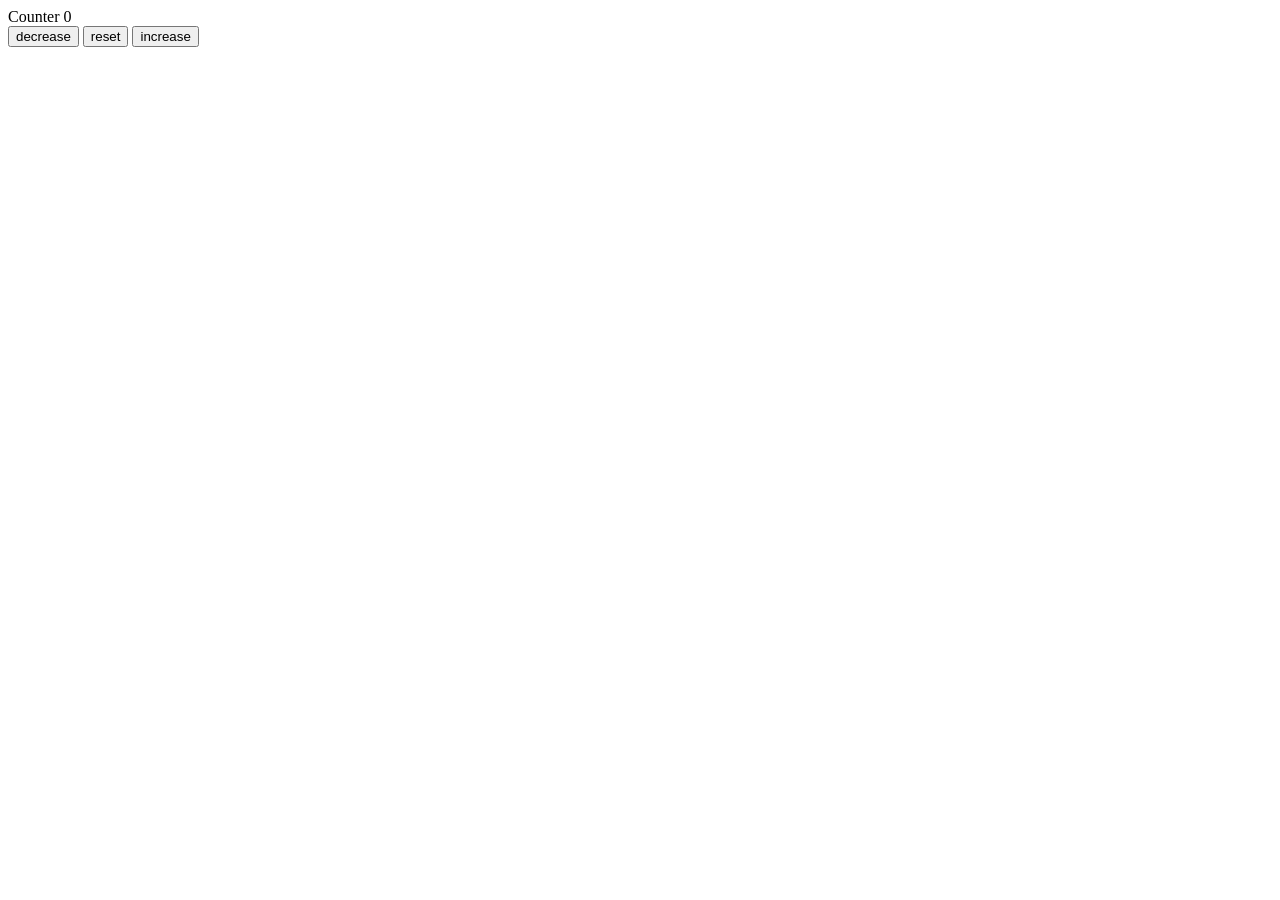
==== 02-counter/setup/index.html @ 55b3fecc "creating a counter" ====
<!DOCTYPE html>
<html lang="en">
  <head>
    <meta charset="UTF-8" />
    <meta name="viewport" content="width=device-width, initial-scale=1.0" />
    <title>Counter</title>

    <!-- styles -->
    <link rel="stylesheet" href="styles.css" />
  </head>
  <body>
    <main>
      <hi>
        
        Counter

      </hi>
      <span id="value">0</span>
      <div class= "button-containers">
        <button class="btn decrease">decrease</button>
        <button class="btn reset">reset</button>
        <button class="btn increase">increase</button>
      </div>
    </main>
    <!-- javascript -->
    <script src="app.js"></script>
  </body>
</html>
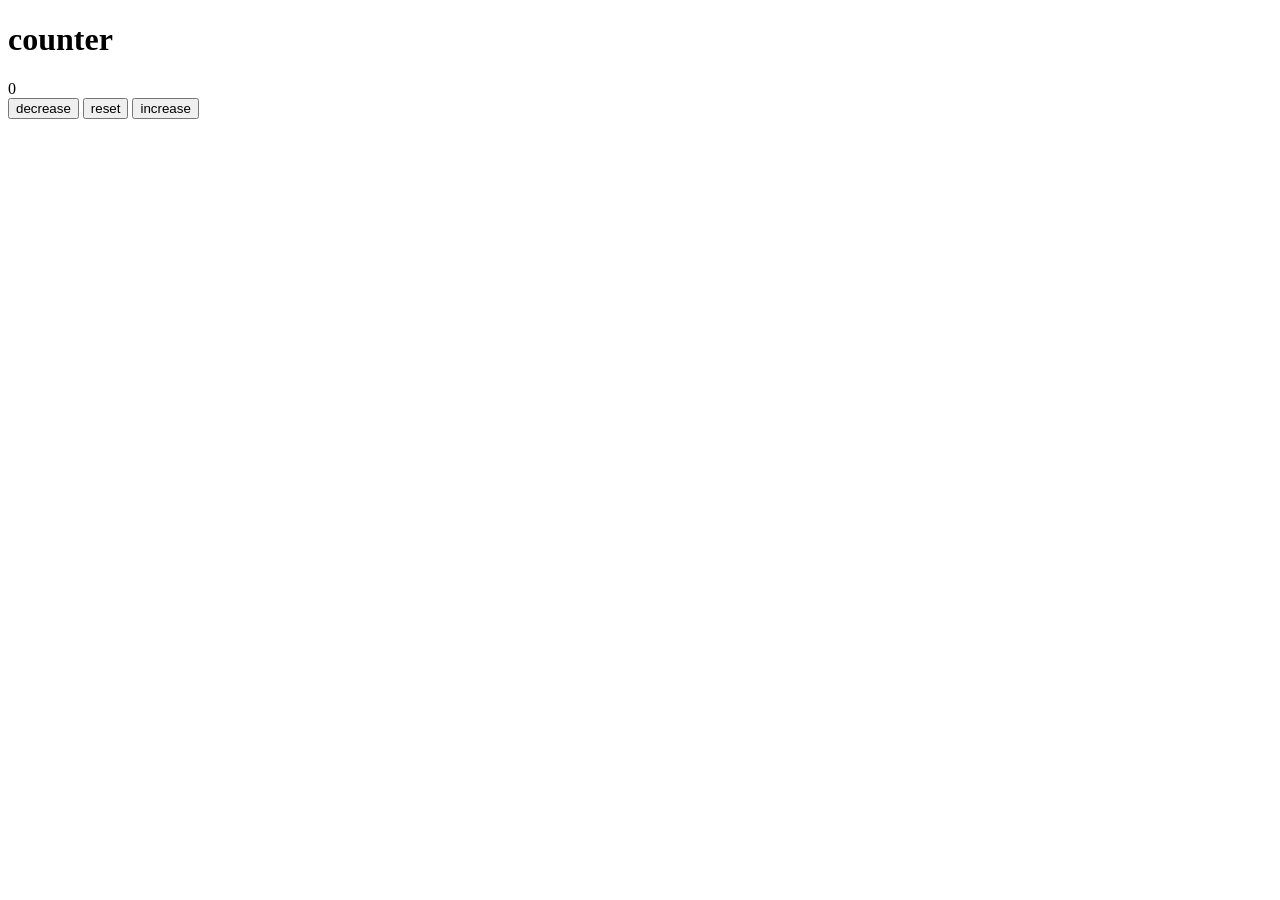
==== commit 86cb666b: "header" ====
--- a/02-counter/setup/index.html
+++ b/02-counter/setup/index.html
@@ -10,11 +10,12 @@
   </head>
   <body>
     <main>
-      <hi>
+      <title>
         
         Counter
 
-      </hi>
+      </title>
+      <h1>counter</h1>
       <span id="value">0</span>
       <div class= "button-containers">
         <button class="btn decrease">decrease</button>
